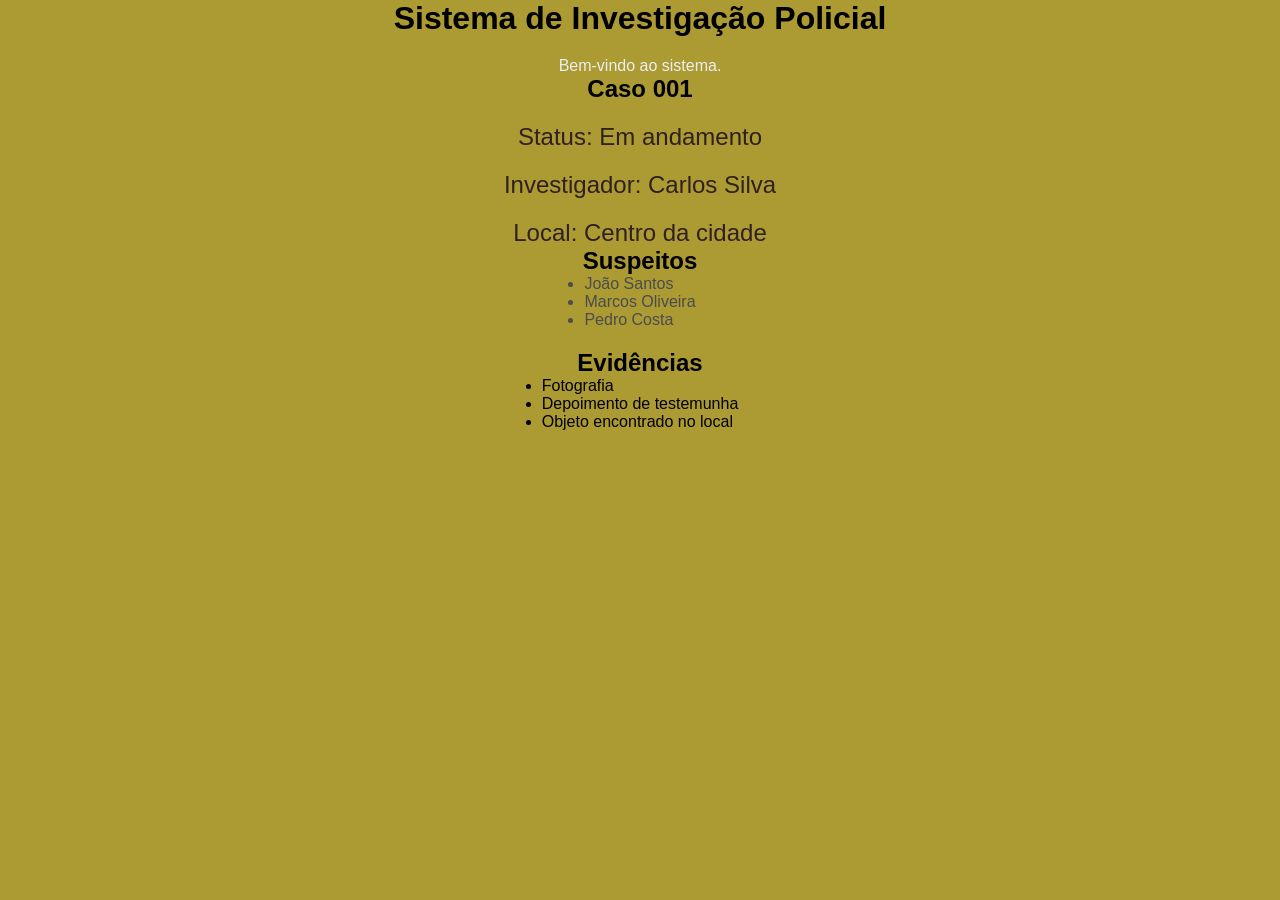
==== index.html @ 949d2399 "Rename index2.html to index.html" ====
<!DOCTYPE html>
<html lang="pt-BR">
<head>
    <meta charset="UTF-8">
    <meta name="viewport" content="width=device-width, initial-scale=1.0">
    <link rel="stylesheet" href="style.css">
    <title>sistesma de investigação</title>

</head>
<body>
    <div class="header">
        <h1>Sistema de Investigação Policial</h1>
    

    <p class="legal">Bem-vindo ao sistema.</p>

    <h2>Caso 001</h2>

    <p>Status: Em andamento</p>
    <p>Investigador: Carlos Silva</p>
    <p>Local: Centro da cidade</p>

    <h2>Suspeitos</h2>

    <ul class="suspeitos">
        <li>João Santos</li>
        <li>Marcos Oliveira</li>
        <li>Pedro Costa</li>
    </ul>

    <h2>Evidências</h2>

    <ul>
        <li>Fotografia</li>
        <li>Depoimento de testemunha</li>
        <li>Objeto encontrado no local</li>
    </ul>
    </div>
        
</body>
</html>
---- style.css ----
*{
    margin: 0px;
    padding: 0px;
    box-sizing: border-box;
}

body{
    font-family: 'Poppins', sans-serif;
    background-color: #ac9a33;
}

.header{
    display:flex;
    justify-content: center;
    align-items: center;
    flex-direction: column;
}
p{
    text-align: center;
    color: #302020;
    font-size: 1.5rem;
    margin-top: 20px;
}
.legal{
    text-align: center;
    color: #eceff0;
    font-size: 1rem;
    margin-top: 20px;
}

.suspeitos{
    color: #4a4c4d;
    margin-bottom: 20px;
}
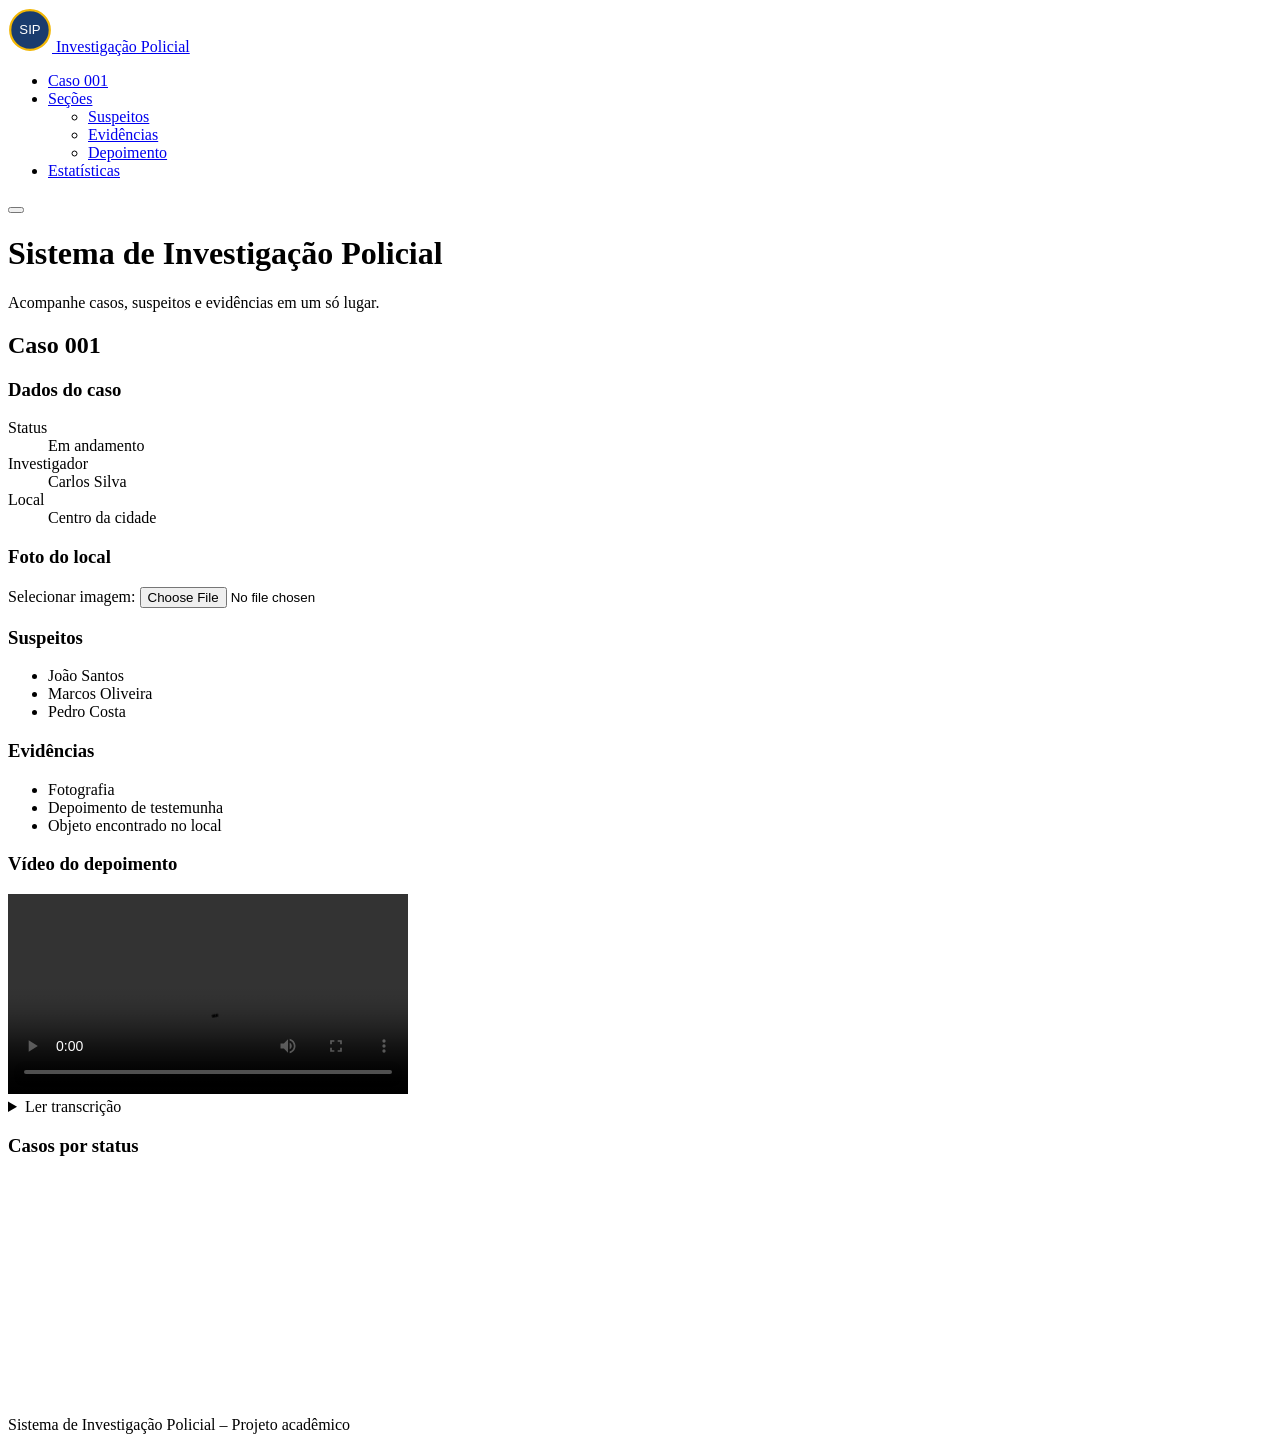
==== commit 17f9b2fc: "Rename testes_quinta/index.html to index.html" ====
--- a/index.html
+++ b/index.html
@@ -1,41 +1,121 @@
-<!DOCTYPE html>
-<html lang="pt-BR">
-<head>
-    <meta charset="UTF-8">
-    <meta name="viewport" content="width=device-width, initial-scale=1.0">
-    <link rel="stylesheet" href="style.css">
-    <title>sistesma de investigação</title>
-
-</head>
-<body>
-    <div class="header">
-        <h1>Sistema de Investigação Policial</h1>
-    
-
-    <p class="legal">Bem-vindo ao sistema.</p>
-
-    <h2>Caso 001</h2>
-
-    <p>Status: Em andamento</p>
-    <p>Investigador: Carlos Silva</p>
-    <p>Local: Centro da cidade</p>
-
-    <h2>Suspeitos</h2>
-
-    <ul class="suspeitos">
-        <li>João Santos</li>
-        <li>Marcos Oliveira</li>
-        <li>Pedro Costa</li>
-    </ul>
-
-    <h2>Evidências</h2>
-
-    <ul>
-        <li>Fotografia</li>
-        <li>Depoimento de testemunha</li>
-        <li>Objeto encontrado no local</li>
-    </ul>
-    </div>
-        
-</body>
-</html>
+<!DOCTYPE html>
+<html lang="pt-BR">
+
+<head>
+    <meta charset="UTF-8">
+    <meta name="viewport" content="width=device-width, initial-scale=1.0">
+    <meta name="description" content="Projeto acadêmico: sistema fictício de acompanhamento de casos policiais.">
+    <title>Sistema de Investigação Policial</title>
+    <link rel="stylesheet" href="reset.css">
+    <link rel="stylesheet" href="style.css">
+</head>
+
+<body>
+    <nav class="navbar" aria-label="Navegação principal">
+        <a href="#topo" class="logo">
+            <svg width="44" height="44" viewBox="0 0 100 100" xmlns="http://www.w3.org/2000/svg" role="img"
+                aria-labelledby="titulo-logo">
+                <title id="titulo-logo">Logo do Sistema de Investigação Policial</title>
+                <circle cx="50" cy="50" r="45" fill="#1a3c6e" stroke="#f2b705" stroke-width="5" />
+                <text x="50" y="60" font-size="30" fill="#fff" text-anchor="middle" font-family="Arial">SIP</text>
+            </svg>
+            <span>Investigação Policial</span>
+        </a>
+
+        <ul class="menu">
+            <li><a href="#topo" class="ativo">Caso 001</a></li>
+            <li class="tem-dropdown">
+                <a href="#suspeitos" aria-haspopup="true">Seções</a>
+                <ul class="dropdown">
+                    <li><a href="#suspeitos">Suspeitos</a></li>
+                    <li><a href="#evidencias">Evidências</a></li>
+                    <li><a href="#depoimento">Depoimento</a></li>
+                </ul>
+            </li>
+            <li><a href="#estatisticas">Estatísticas</a></li>
+        </ul>
+
+        <button class="menu-hamburguer" type="button" aria-label="Abrir menu" aria-expanded="false">
+            <span class="barra"></span>
+            <span class="barra"></span>
+            <span class="barra"></span>
+        </button>
+    </nav>
+
+    <header class="topo" id="topo">
+        <h1>Sistema de Investigação Policial</h1>
+        <p class="boas-vindas">Acompanhe casos, suspeitos e evidências em um só lugar.</p>
+    </header>
+
+    <main class="conteudo">
+        <article>
+            <h2>Caso 001</h2>
+
+            <div class="grade">
+                <section class="card">
+                    <h3>Dados do caso</h3>
+                    <dl class="dados-caso">
+                        <dt>Status</dt>
+                        <dd>Em andamento</dd>
+                        <dt>Investigador</dt>
+                        <dd>Carlos Silva</dd>
+                        <dt>Local</dt>
+                        <dd>Centro da cidade</dd>
+                    </dl>
+                </section>
+
+                <section class="card">
+                    <h3>Foto do local</h3>
+                    <label for="foto-local">Selecionar imagem:</label>
+                    <input type="file" id="foto-local" name="foto-local" accept="image/*">
+                </section>
+
+                <section class="card" id="suspeitos">
+                    <h3>Suspeitos</h3>
+                    <ul class="registro suspeitos">
+                        <li>João Santos</li>
+                        <li>Marcos Oliveira</li>
+                        <li>Pedro Costa</li>
+                    </ul>
+                </section>
+
+                <section class="card" id="evidencias">
+                    <h3>Evidências</h3>
+                    <ul class="registro evidencias">
+                        <li>Fotografia</li>
+                        <li>Depoimento de testemunha</li>
+                        <li>Objeto encontrado no local</li>
+                    </ul>
+                </section>
+
+                <section class="card largo" id="depoimento">
+                    <h3>Vídeo do depoimento</h3>
+                    <video controls width="400">
+                        <source src="depoimento.mp4" type="video/mp4">
+                        Seu navegador não suporta vídeo.
+                    </video>
+                    <details class="transcricao">
+                        <summary>Ler transcrição</summary>
+                        <p>Substitua este texto pela transcrição do depoimento.</p>
+                    </details>
+                </section>
+
+                <section class="card largo" id="estatisticas">
+                    <h3>Casos por status</h3>
+                    <canvas id="grafico-casos" width="400" height="220" role="img"
+                        aria-label="Gráfico de barras com a quantidade de casos por status">
+                        <p>Casos por status: em andamento, 5; resolvidos, 8; arquivados, 3.</p>
+                    </canvas>
+                </section>
+            </div>
+        </article>
+    </main>
+
+    <footer class="rodape">
+        <p>Sistema de Investigação Policial &ndash; Projeto acadêmico</p>
+    </footer>
+
+    <script src="script.js"></script>
+</body>
+
+</html>
